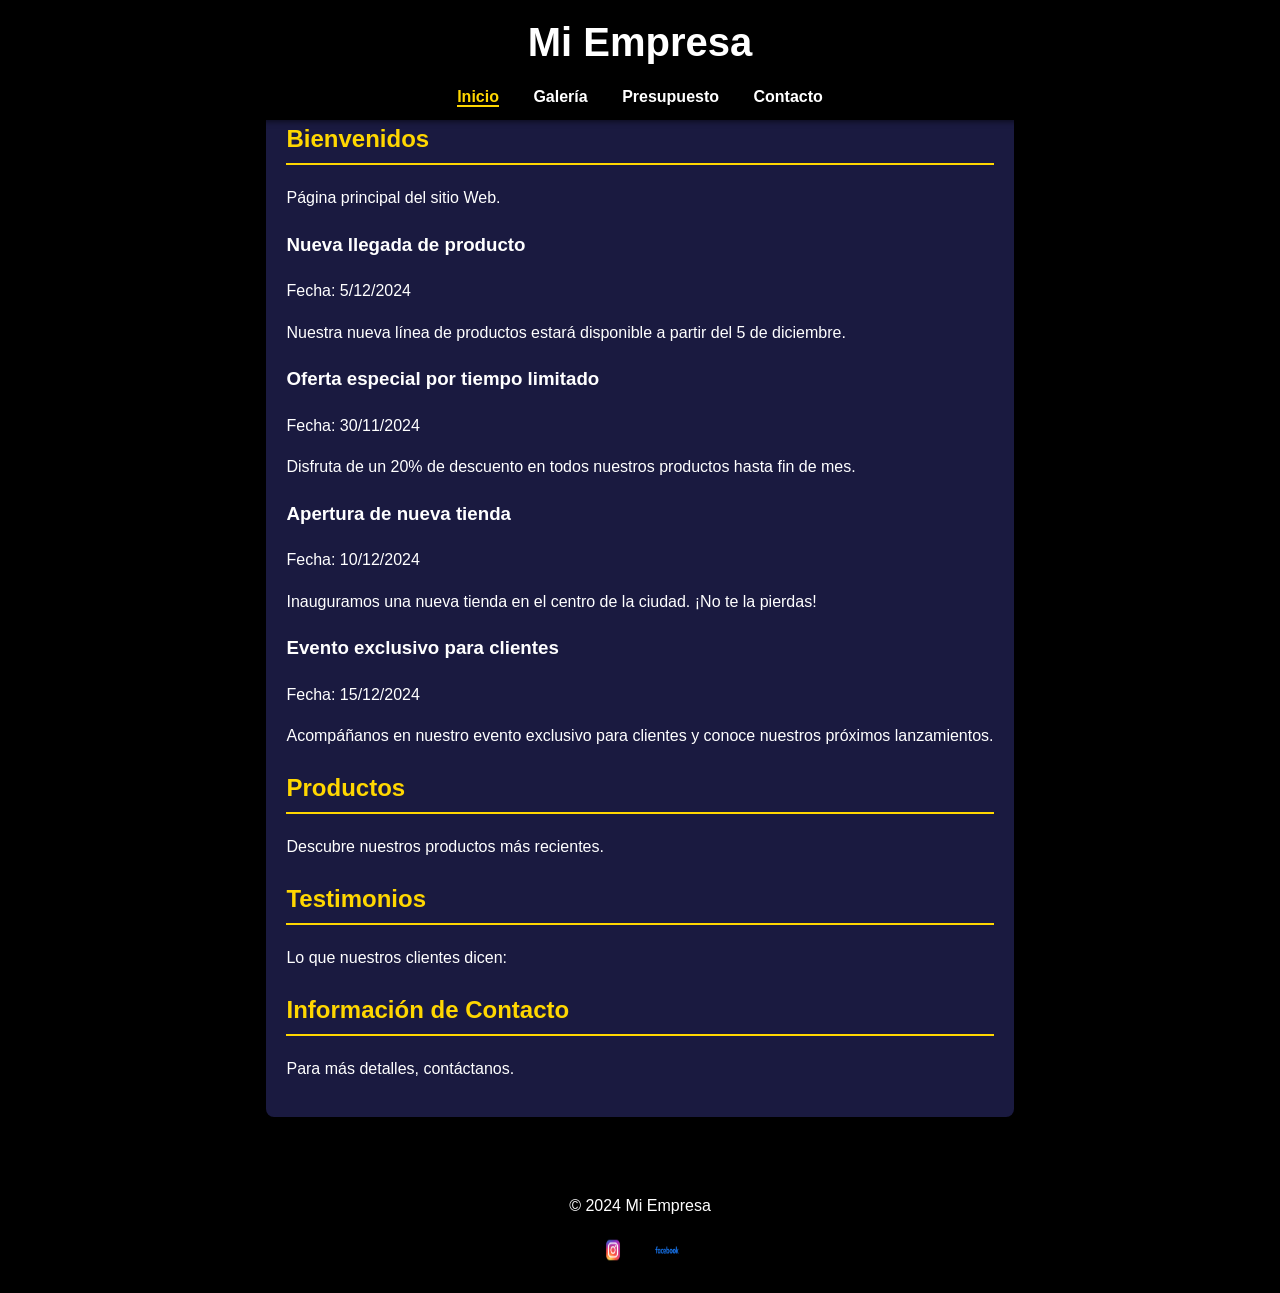
==== index.html @ da7f94a1 "aaa aaaa" ====
<!DOCTYPE html>
<html lang="es">
<head>
    <meta charset="UTF-8">
    <meta name="viewport" content="width=device-width, initial-scale=1.0">
    <title>Página Principal</title>
    <link rel="stylesheet" href="/css/styles.css">
</head>
<body>
    <header>
        <h1>Mi Empresa</h1>
        <nav>
            <a href="./index.html" class="active">Inicio</a>
            <a href="./views/galeria.html">Galería</a>
            <a href="./views/presupuesto.html">Presupuesto</a>
            <a href="./views/contacto.html">Contacto</a>
        </nav>
    </header>

    <main>
        <section class="presentation">
            <h2>Bienvenidos</h2>
            <p>Página principal del sitio Web.</p>
        </section>

        <section class="news" id="news">
            <h2>Noticias</h2>
            <!-- Noticias cargadas dinámicamente -->
        </section>

        <section class="products">
            <h2>Productos</h2>
            <p>Descubre nuestros productos más recientes.</p>
            <!-- Productos dinámicos pueden ser cargados aquí -->
        </section>

        <section class="testimonials">
            <h2>Testimonios</h2>
            <p>Lo que nuestros clientes dicen:</p>
            <!-- Testimonios pueden ir aquí -->
        </section>

        <section class="contact-info">
            <h2>Información de Contacto</h2>
            <p>Para más detalles, contáctanos.</p>
        </section>
    </main>

    <footer>
        <p>&copy; 2024 Mi Empresa</p>
        <div class="social-icons">
            <a href="https://www.instagram.com" target="_blank">
                <img src="./images/instragram.png" alt="Instagram" class="social-icon" width="30" height="30">
            </a>
            <a href="https://www.facebook.com" target="_blank">
                <img src="./images/Facebook.png" alt="Facebook" class="social-icon" width="30" height="30">
            </a>
        </div>
    </footer>

    <script src="./js/news.js"></script> <!-- Aquí se cargan las noticias dinámicamente -->
</body>
</html>
---- css/styles.css ----
/* General */
body, html {
  font-family: Arial, sans-serif;
  margin: 0;
  padding: 0;
  line-height: 1.6;
  color: white; /* Todas las letras blancas */
  background-color: black; /* Fondo principal negro */
  height: 100%; /* Asegura que el cuerpo ocupe toda la altura */
  display: flex; /* Implementa Flexbox */
  flex-direction: column; /* Apila los elementos de arriba hacia abajo */
}

header {
  background-color: black; /* Mantener coherencia con el color principal */
  color: white;
  padding: 10px 0;
  text-align: center;
}

header h1 {
  margin: 0;
  font-size: 2.5em;
}

nav {
  margin-top: 10px;
}

nav a {
  color: white;
  text-decoration: none;
  margin: 0 15px;
  font-weight: bold;
  transition: color 0.3s ease;
}

nav a:hover,
nav a.active {
  color: #FFD700; /* Color dorado al pasar el cursor */
}

/* Main Content */
main {
  flex: 1; /* Ocupa el espacio restante entre header y footer */
  padding: 20px;
  background-color: #1a1a40; /* Azul oscuro */
  max-width: 1100px; /* Limita el ancho del contenedor, aumentando en 100px */
  margin: 20px auto;
  border-radius: 8px;
  box-shadow: 0 4px 8px rgba(0, 0, 0, 0.5); /* Sombras más oscuras */
}

h2 {
  color: #FFD700; /* Títulos destacados en dorado */
  border-bottom: 2px solid #FFD700;
  padding-bottom: 5px;
}

/* Formulario */
#presupuesto-form {
  margin-top: 20px;
  display: flex;
  flex-direction: column; /* Alinea los elementos en columna */
  align-items: center; /* Centra los elementos */
  width: 100%; /* Asegura que el formulario ocupe todo el ancho disponible */
  box-sizing: border-box;
}

fieldset {
  border: 1px solid #444; /* Gris oscuro */
  margin-bottom: 15px;
  padding: 15px;
  border-radius: 8px;
  background-color: #2b2b5f; /* Fondo del formulario más claro */
  width: 100%; /* Ocupa todo el ancho disponible */
  box-sizing: border-box; /* Incluye el padding y border en el ancho */
  max-width: 800px; /* Limita el ancho máximo del formulario en 800px */
}

legend {
  font-weight: bold;
  color: white; /* Texto blanco */
}

label {
  display: block;
  margin: 10px 0 5px;
}

input[type="text"],
input[type="tel"],
input[type="email"],
input[type="number"],
select,
textarea {
  width: 100%; /* Ajusta el ancho de los campos a 100% */
  max-width: 700px; /* Limita el ancho máximo */
  padding: 10px;
  margin-bottom: 10px;
  border: 1px solid #ccc;
  border-radius: 5px;
  font-size: 1em;
  background-color: #444; /* Fondo de los inputs */
  color: white; /* Texto blanco */
  box-sizing: border-box; /* Asegura que el padding no cause desbordamientos */
}

input[type="checkbox"] {
  margin-right: 10px;
}

button {
  padding: 10px 20px;
  margin: 10px 5px;
  background-color: #333; /* Botones gris oscuro */
  color: white;
  border: none;
  border-radius: 5px;
  cursor: pointer;
  transition: background-color 0.3s ease;
}

button:hover {
  background-color: #555; /* Más claro al pasar el cursor */
}

/* Galería */
.gallery {
  display: flex;
  gap: 10px;
  flex-wrap: wrap;
  justify-content: center;
  margin: 20px 0;
}

.gallery img {
  max-width: 300px;
  border-radius: 8px;
  box-shadow: 0 4px 8px rgba(0, 0, 0, 0.8); /* Sombras más oscuras */
  transition: transform 0.3s ease;
}

.gallery img:hover {
  transform: scale(1.05);
}

/* Modal */
.modal {
  display: none;
  position: fixed;
  z-index: 10;
  left: 0;
  top: 0;
  width: 100%;
  height: 100%;
  overflow: auto;
  background-color: rgba(0, 0, 0, 0.8); /* Fondo modal negro */
  align-items: center;
  justify-content: center;
}

.modal img {
  max-width: 90%;
  max-height: 80%;
  border-radius: 8px;
  box-shadow: 0 4px 8px rgba(0, 0, 0, 0.3);
}

.modal .close {
  position: absolute;
  top: 20px;
  right: 30px;
  color: white;
  font-size: 2em;
  font-weight: bold;
  cursor: pointer;
}

/* Footer */
footer {
  background-color: black; /* Fondo del footer negro */
  color: white;
  padding: 20px;
  text-align: center;
  margin-top: 20px;
}

footer .social-icons {
  margin-top: 10px;
}

footer .social-icons a {
  margin: 0 10px;
  display: inline-block;
}

footer .social-icons img {
  width: 30px;
  height: 30px;
  transition: transform 0.3s ease;
}

footer .social-icons img:hover {
  transform: scale(1.2);
}

footer .company-info a {
  color: white;
  text-decoration: none;
  font-weight: bold;
}

footer .company-info a:hover {
  text-decoration: underline;
}

/* Responsivo */
@media (max-width: 768px) {
  nav {
      display: flex;
      flex-direction: column;
      align-items: center;
  }

  nav a {
      margin: 10px 0;
  }

  .gallery img {
      max-width: 90%;
  }

  input[type="text"],
  input[type="tel"],
  input[type="email"],
  input[type="number"],
  select,
  textarea {
    width: 90%; /* Reduce el ancho en pantallas pequeñas */
  }
}

/* Barra de navegación fija */
header {
  position: fixed; /* Fija la barra en la parte superior */
  top: 0;
  width: 100%; /* Ocupa todo el ancho */
  background-color: black; /* Fondo negro */
  z-index: 1000; /* Se asegura de estar encima del contenido */
  box-shadow: 0 2px 5px rgba(0, 0, 0, 0.5); /* Sombras */
}

/* Ajuste para el contenido principal */
main {
  margin-top: 80px; /* Espacio para la barra fija */
}

/* Enlace activo */
nav a.active {
  color: #FFD700; /* Color dorado para resaltar la página activa */
  border-bottom: 2px solid #FFD700; /* Subrayado de la página activa */
}

/* Imágenes con dimensiones específicas */
img {
  height: auto; /* Altura proporcional */
  max-width: 100%; /* No excede el ancho del contenedor */
}

/* Ejemplo para las imágenes de la galería */
.gallery img {
  width: 300px; /* Fija el ancho */
  height: 200px; /* Fija la altura */
  object-fit: cover; /* Ajuste dentro del contenedor */
  border-radius: 8px;
  box-shadow: 0 4px 8px rgba(0, 0, 0, 0.8);
}
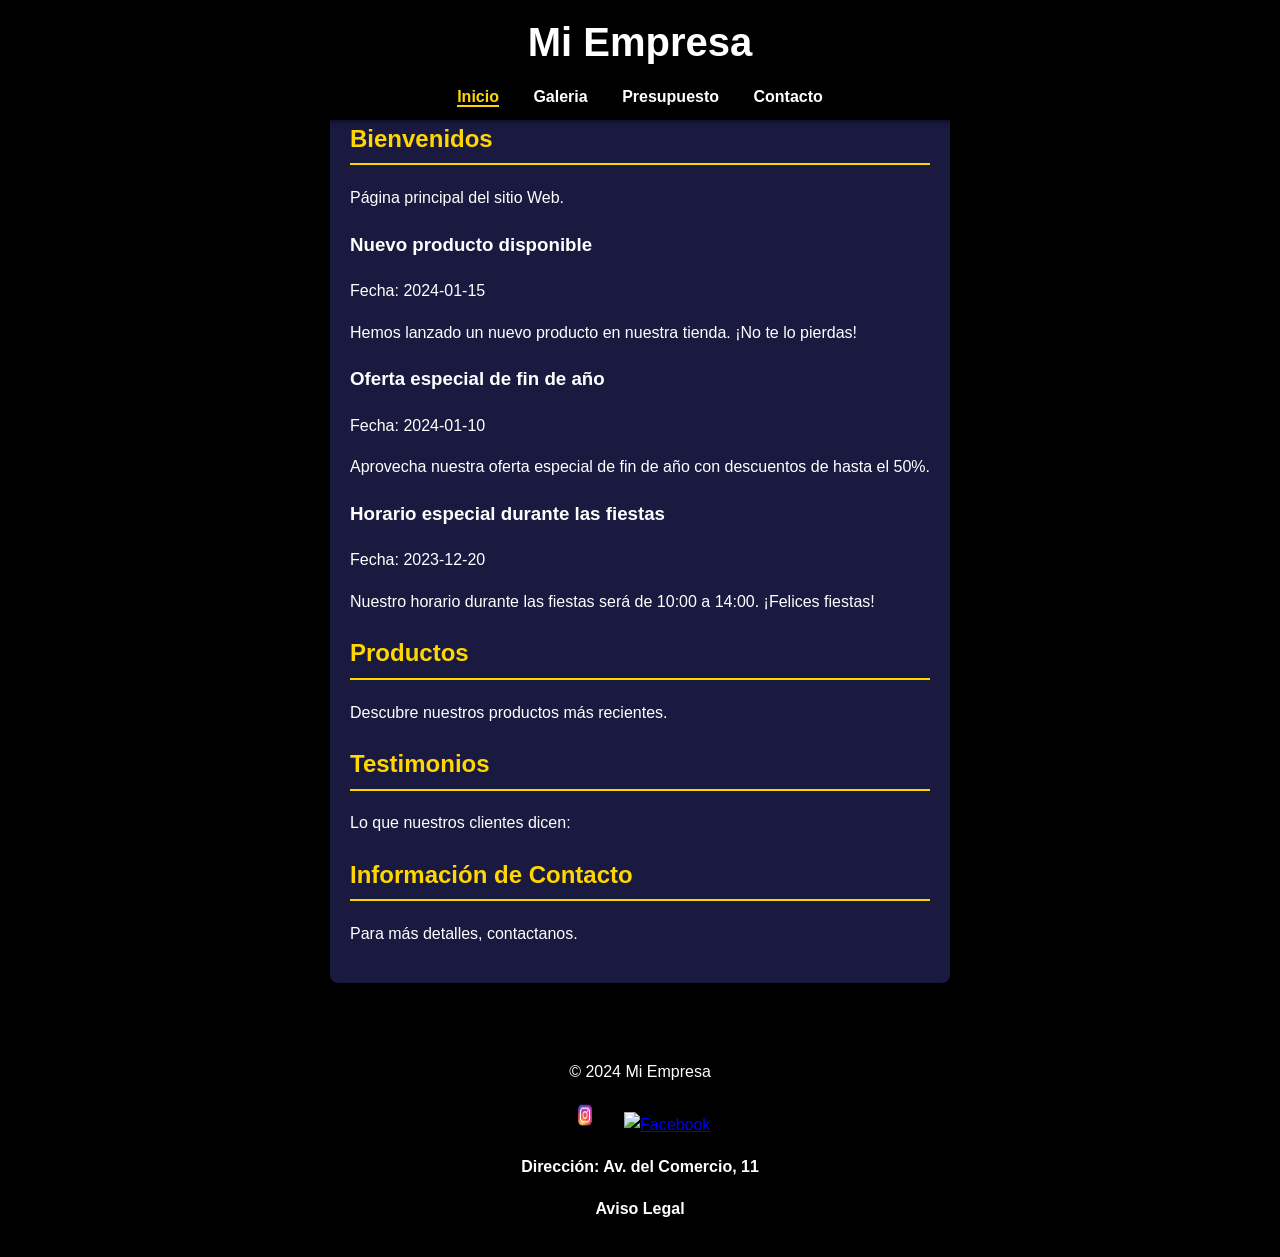
==== commit 8dbbcee1: "cambios aaaa" ====
--- a/index.html
+++ b/index.html
@@ -4,14 +4,14 @@
     <meta charset="UTF-8">
     <meta name="viewport" content="width=device-width, initial-scale=1.0">
     <title>Página Principal</title>
-    <link rel="stylesheet" href="/css/styles.css">
+    <link rel="stylesheet" href="./css/styles.css">
 </head>
 <body>
     <header>
         <h1>Mi Empresa</h1>
         <nav>
             <a href="./index.html" class="active">Inicio</a>
-            <a href="./views/galeria.html">Galería</a>
+            <a href="./views/galeria.html">Galeria</a>
             <a href="./views/presupuesto.html">Presupuesto</a>
             <a href="./views/contacto.html">Contacto</a>
         </nav>
@@ -31,18 +31,16 @@
         <section class="products">
             <h2>Productos</h2>
             <p>Descubre nuestros productos más recientes.</p>
-            <!-- Productos dinámicos pueden ser cargados aquí -->
         </section>
 
         <section class="testimonials">
             <h2>Testimonios</h2>
             <p>Lo que nuestros clientes dicen:</p>
-            <!-- Testimonios pueden ir aquí -->
         </section>
 
         <section class="contact-info">
             <h2>Información de Contacto</h2>
-            <p>Para más detalles, contáctanos.</p>
+            <p>Para más detalles, contactanos.</p>
         </section>
     </main>
 
@@ -50,14 +48,18 @@
         <p>&copy; 2024 Mi Empresa</p>
         <div class="social-icons">
             <a href="https://www.instagram.com" target="_blank">
-                <img src="./images/instragram.png" alt="Instagram" class="social-icon" width="30" height="30">
+                <img src="./images/instagram.png" alt="Instagram" class="social-icon" width="30" height="30">
             </a>
             <a href="https://www.facebook.com" target="_blank">
-                <img src="./images/Facebook.png" alt="Facebook" class="social-icon" width="30" height="30">
+                <img src="./images/facebook.png" alt="Facebook" class="social-icon" width="30" height="30">
             </a>
+        </div>
+        <div class="company-info">
+            <p><a href="https://maps.app.goo.gl/LipC6ixx2EDWgt1s7" target="_blank">Dirección: Av. del Comercio, 11</a></p>
+            <p><a href="aviso-legal.html" target="_blank">Aviso Legal</a></p>
         </div>
     </footer>
 
-    <script src="./js/news.js"></script> <!-- Aquí se cargan las noticias dinámicamente -->
+    <script src="./js/news.js"></script>
 </body>
-</html>
+</html>
